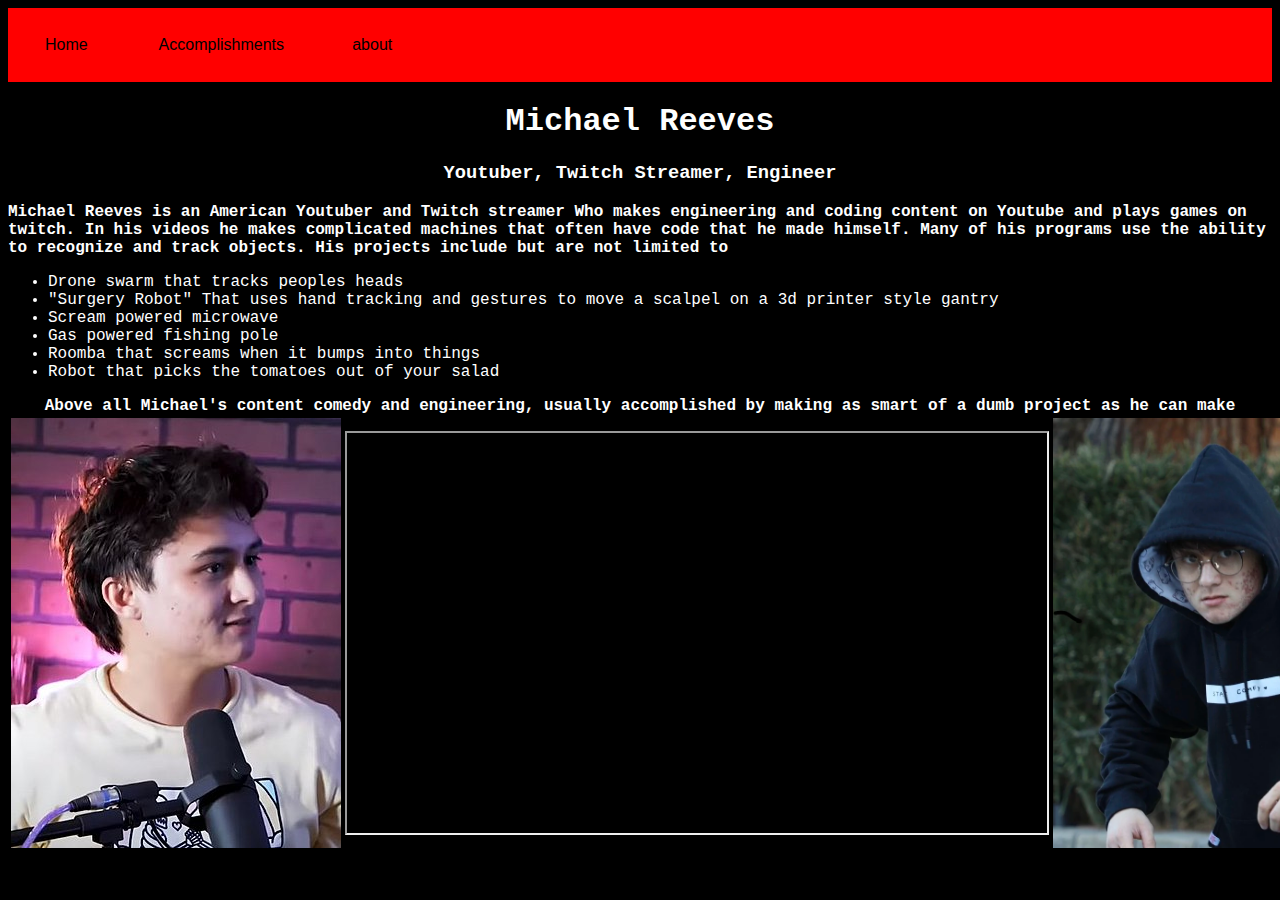
==== index.html @ 7a3331a3 "initial commit" ====
<!DOCTYPE html>
<html>
    <style>
        h1, h3 {
            text-align: center;
            color: white;
            font-family: 'Courier New', Courier, monospace;
        }
        body {
            background-color: black;
            color: white;
            font-family: 'Courier New', Courier, monospace;
        }
        table, th {
            background-color: red;
            height: 50px;
            width: 100%;
            text-align: left;
        }
        .button {
            height: 60px;
            width: 100px;
            background-color: lightgrey;
            border: none;
            color: white;
            padding: 16px 32px;
            text-align: center;
            text-decoration: none;
            display: inline-block;
            font-size: 16px;
            margin: 4px 2px;
            transition-duration: 0.4s;
            cursor: pointer;
        }
        .button1 {
            background-color: red;
            color: black;
        }
        .button1:hover {
            background-color: darkred;
            color: white;
        }
        .button2 {
            background-color: red;
            color: black;
            width: 180px;
        }
        .button2:hover {
            background-color: darkred;
            color: white;
        }
        .button3 {
            background-color: red;
            color: black;
        }
        .button3:hover {
            background-color: darkred;
            color: white;
        }
    </style>
    <table>
        <th>
            <a href="index.html"><button class="button button1">Home</button></a>
            <a href="acc.html"><button class="button button2">Accomplishments</button></a>
            <a href="abt.html"><button class="button button3">about</button></a>
        </th>
    </table>
    <h1>Michael Reeves</h1>
    <h3>Youtuber, Twitch Streamer, Engineer</h3>
    <b>Michael Reeves is an American Youtuber and Twitch streamer Who makes engineering and coding content on Youtube and plays games on twitch. In his videos he makes complicated machines that often have code that he made himself. Many of his programs use the ability to recognize and track objects. His projects include but are not limited to</b>
    <ul>
        <li>Drone swarm that tracks peoples heads</li>
        <li>"Surgery Robot" That uses hand tracking and gestures to move a scalpel on a 3d printer style gantry</li>
        <li>Scream powered microwave</li>
        <li>Gas powered fishing pole</li>
        <li>Roomba that screams when it bumps into things</li>
        <li>Robot that picks the tomatoes out of your salad</li>
    </ul>
    <center><b>Above all Michael's content comedy and engineering, usually accomplished by making as smart of a dumb project as he can make</b></center>
    <table style="background-color: black;">
        <tr>
        <td>
            <img src="/images/Michaelreeves.jpg" alt="Michael in front of microphone">
        </td>
        <td>
            <center><iframe width="700" height="400" src="https://www.youtube.com/embed/A_BlNA7bBxo" allowfullscreen></iframe></center>
        </td>
        <td>
            <img src="/images/Michaelreeves.webp" alt="Michael being weird" style="height: 430px;">
        </td>
        </tr>
    </table>
</html>
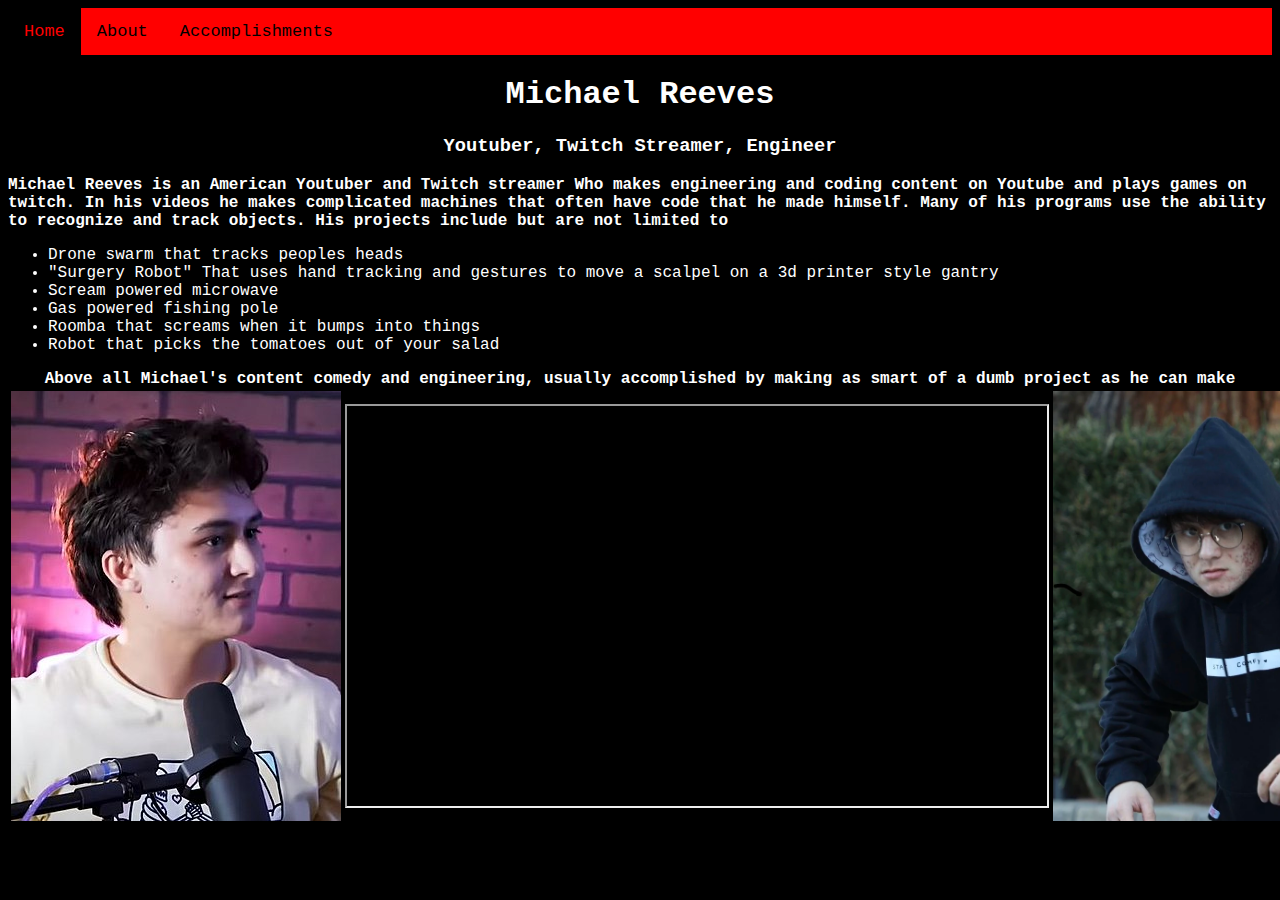
==== commit 0a36a282: "top bar new" ====
--- a/index.html
+++ b/index.html
@@ -1,70 +1,14 @@
 <!DOCTYPE html>
 <html>
-    <style>
-        h1, h3 {
-            text-align: center;
-            color: white;
-            font-family: 'Courier New', Courier, monospace;
-        }
-        body {
-            background-color: black;
-            color: white;
-            font-family: 'Courier New', Courier, monospace;
-        }
-        table, th {
-            background-color: red;
-            height: 50px;
-            width: 100%;
-            text-align: left;
-        }
-        .button {
-            height: 60px;
-            width: 100px;
-            background-color: lightgrey;
-            border: none;
-            color: white;
-            padding: 16px 32px;
-            text-align: center;
-            text-decoration: none;
-            display: inline-block;
-            font-size: 16px;
-            margin: 4px 2px;
-            transition-duration: 0.4s;
-            cursor: pointer;
-        }
-        .button1 {
-            background-color: red;
-            color: black;
-        }
-        .button1:hover {
-            background-color: darkred;
-            color: white;
-        }
-        .button2 {
-            background-color: red;
-            color: black;
-            width: 180px;
-        }
-        .button2:hover {
-            background-color: darkred;
-            color: white;
-        }
-        .button3 {
-            background-color: red;
-            color: black;
-        }
-        .button3:hover {
-            background-color: darkred;
-            color: white;
-        }
-    </style>
-    <table>
-        <th>
-            <a href="index.html"><button class="button button1">Home</button></a>
-            <a href="acc.html"><button class="button button2">Accomplishments</button></a>
-            <a href="abt.html"><button class="button button3">about</button></a>
-        </th>
-    </table>
+    <head>
+        <title>goat</title>
+        <link rel="stylesheet" href="styles.css">
+    </head>
+    <div class="topnav">
+        <a class="active" href="index.html">Home</a>
+        <a href="abt.html">About</a>
+        <a href="acc.html">Accomplishments</a>
+      </div>
     <h1>Michael Reeves</h1>
     <h3>Youtuber, Twitch Streamer, Engineer</h3>
     <b>Michael Reeves is an American Youtuber and Twitch streamer Who makes engineering and coding content on Youtube and plays games on twitch. In his videos he makes complicated machines that often have code that he made himself. Many of his programs use the ability to recognize and track objects. His projects include but are not limited to</b>
@@ -80,13 +24,13 @@
     <table style="background-color: black;">
         <tr>
         <td>
-            <img src="/images/Michaelreeves.jpg" alt="Michael in front of microphone">
+            <img src="images/Michaelreeves.jpg" alt="Michael in front of microphone">
         </td>
         <td>
             <center><iframe width="700" height="400" src="https://www.youtube.com/embed/A_BlNA7bBxo" allowfullscreen></iframe></center>
         </td>
         <td>
-            <img src="/images/Michaelreeves.webp" alt="Michael being weird" style="height: 430px;">
+            <img src="images/Michaelreeves.webp" alt="Michael being weird" style="height: 430px;">
         </td>
         </tr>
     </table>
--- a/styles.css
+++ b/styles.css
@@ -0,0 +1,39 @@
+h1, h3 {
+    text-align: center;
+    color: white;
+    font-family: 'Courier New', Courier, monospace;
+}
+body {
+    background-color: black;
+    color: white;
+    font-family: 'Courier New', Courier, monospace;
+}
+table, th {
+    background-color: red;
+    height: 50px;
+    width: 100%;
+    text-align: left;
+}
+.topnav {
+overflow: hidden;
+background-color: red;
+}
+
+.topnav a {
+float: left;
+color: black;
+text-align: center;
+padding: 14px 16px;
+text-decoration: none;
+font-size: 17px;
+}
+
+.topnav a:hover {
+background-color: darkred;
+color: white;
+}
+
+.topnav a.active {
+background-color: black;
+color: red;
+}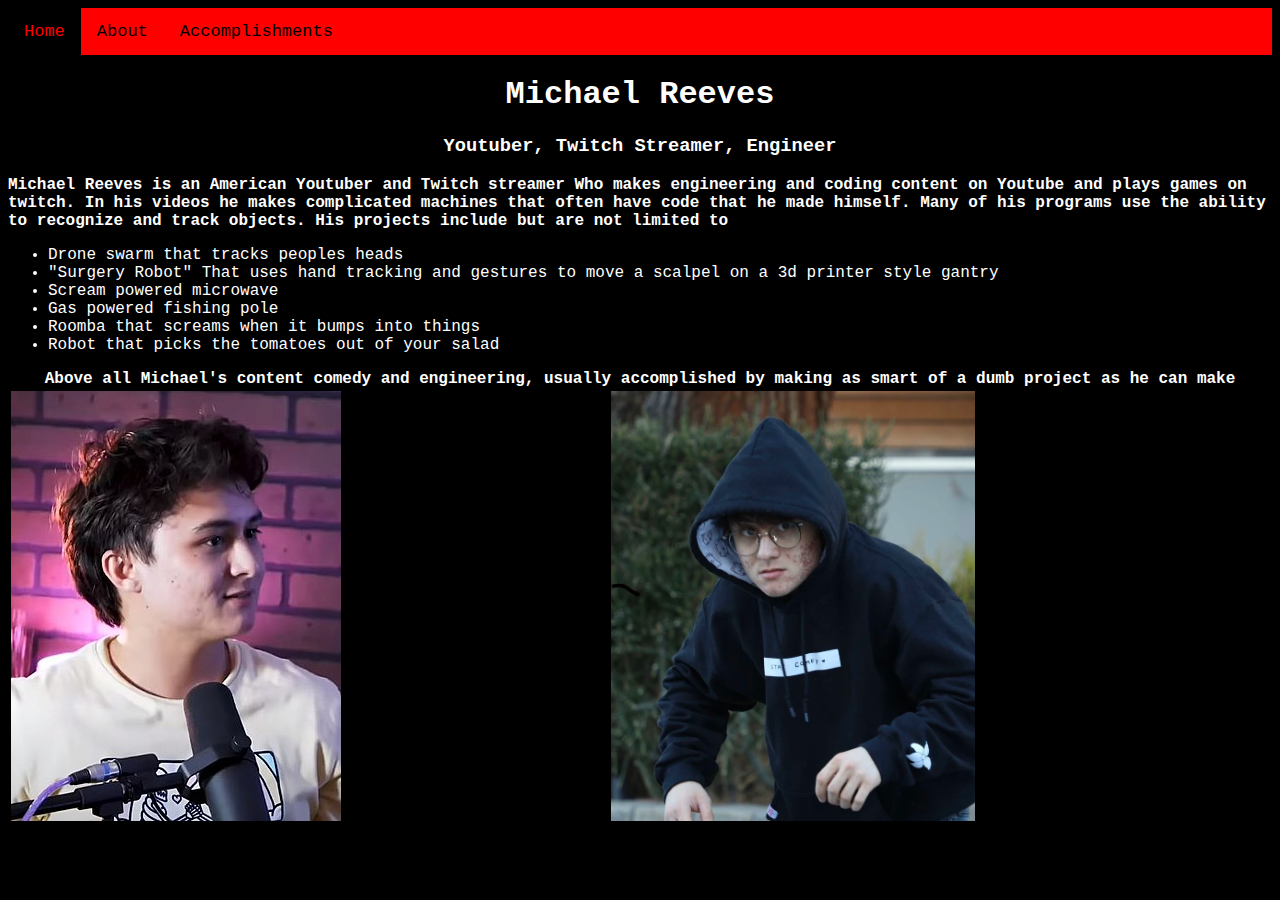
==== commit 052e3fe3: "mobile friendly" ====
--- a/index.html
+++ b/index.html
@@ -1,5 +1,6 @@
 <!DOCTYPE html>
 <html>
+    <meta name="viewport" content="width=device-width, initial-scale=1.0">
     <head>
         <title>goat</title>
         <link rel="stylesheet" href="styles.css">
@@ -24,13 +25,10 @@
     <table style="background-color: black;">
         <tr>
         <td>
-            <img src="images/Michaelreeves.jpg" alt="Michael in front of microphone">
+            <img src="images/Michaelreeves.jpg" alt="Michael in front of microphone" style="max-width: 100%;">
         </td>
         <td>
-            <center><iframe width="700" height="400" src="https://www.youtube.com/embed/A_BlNA7bBxo" allowfullscreen></iframe></center>
-        </td>
-        <td>
-            <img src="images/Michaelreeves.webp" alt="Michael being weird" style="height: 430px;">
+            <img src="images/Michaelreeves.webp" alt="Michael being weird" style="max-height: 430px; max-width: 100%;">
         </td>
         </tr>
     </table>
--- a/styles.css
+++ b/styles.css
@@ -13,6 +13,9 @@
     height: 50px;
     width: 100%;
     text-align: left;
+}
+td {
+    max-width: 100%;
 }
 .topnav {
 overflow: hidden;
